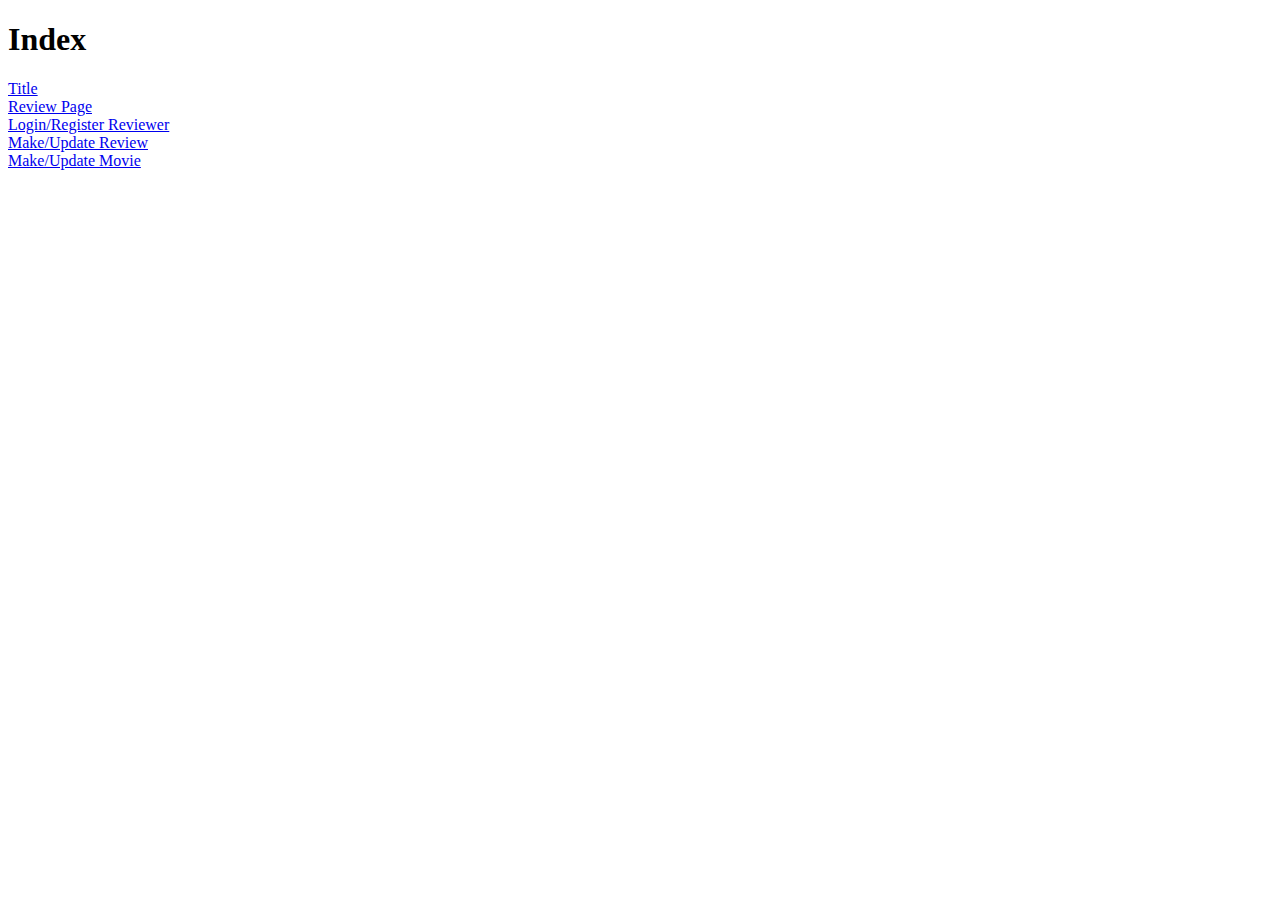
==== index.html @ 40ce07cc "Added an index page and stubs for other pages." ====
<!DOCTYPE html>
<html>
<head>
	<meta charset="utf-8" />
	<title>Rancid Tomatoes - Index</title>
	<!--
	<link rel="stylesheet" type="text/css" href="styles.css">
	-->
</head>

<body>
<h1>Index</h1>
<a href="title.html">Title</a><br>
<a href="review.html">Review Page</a><br>
<a href="login-register.html">Login/Register Reviewer</a><br>
<a href="new-review.html">Make/Update Review</a><br>
<a href="new-movie.html">Make/Update Movie</a><br>


</body>


</html>
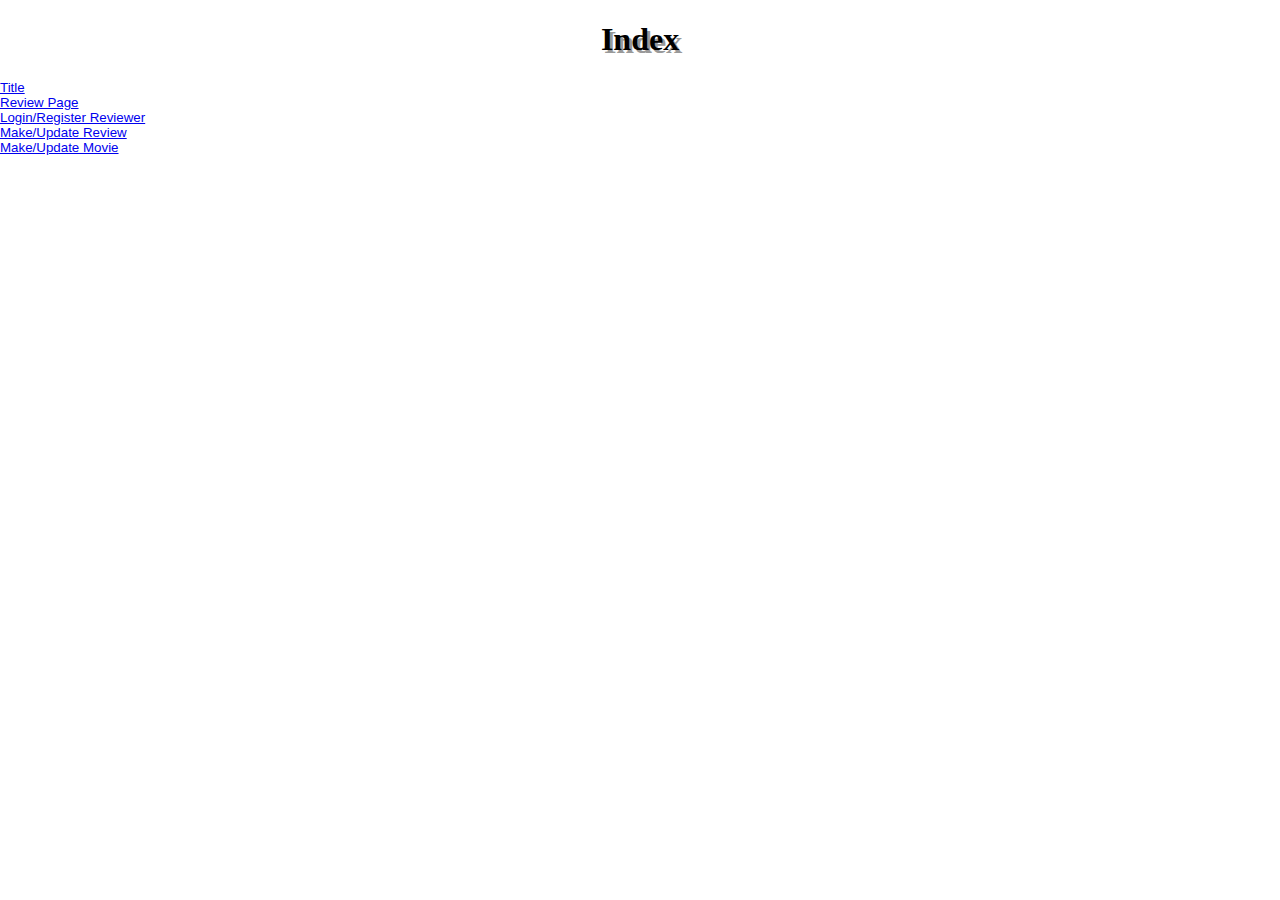
==== commit 9a6ccdbe: "modified balsamiq mockup to make it easier to work with. Added stylesheet link to html files." ====
--- a/index.html
+++ b/index.html
@@ -3,9 +3,7 @@
 <head>
 	<meta charset="utf-8" />
 	<title>Rancid Tomatoes - Index</title>
-	<!--
 	<link rel="stylesheet" type="text/css" href="styles.css">
-	-->
 </head>
 
 <body>
--- a/styles.css
+++ b/styles.css
@@ -0,0 +1,132 @@
+@charset "UTF-8";
+
+body{
+	margin: 0;
+    padding: 0; 
+    background-image: url("images/moviebg.png");
+    font-size: 10pt;
+    font-family: "Arial", Helvetica, sans-serif;
+}
+
+h1 {
+	font-family: Georgia, "Times New Roman", serif;
+	font-size: 24pt;
+    text-shadow: 3px 3px #999999;
+    text-align: center;
+}
+
+.banner{
+	background-image: url("images/rancidbannerbg.png");
+  	width: 100%;
+	margin-left: 0;
+    margin-right: 0;
+    padding: 0; 
+    height: 50px;
+}
+
+.banner-centered{
+	display: block;
+    margin-left: auto;
+    margin-right: auto;
+}
+
+.big-container{
+	border-radius: 50px;
+    width: 800px;  
+    display: block;
+    margin-left: auto;
+    margin-right: auto;
+    padding: 0;
+    overflow: hidden;
+    background: #EEEEEE;
+    box-shadow: 10px 10px 5px #888888;
+}
+
+.left-section{
+	width: 550px;
+	background: #EEEEEE;
+	float: left;
+}
+
+.rating-box{
+	height: 83px;
+	color: red;
+  	font-weight: bold;
+	font-size: 48pt;
+	background-image: url("images/rottenlargebg.png");
+	width: auto;
+}
+
+img.bottom{
+	vertical-align: text-bottom;
+}
+
+.reviews-box{
+	overflow: hidden;
+	width: auto;
+	height: auto;
+}
+
+.col-reviews{
+	width:47%;
+	float:left;
+	padding: 8px;
+	background: #EEEEEE;
+}
+
+
+.overview{
+	float:left;
+	background: #A2B964;
+	width: 250px;
+	font-size: 10pt;
+	font-family: Arial, Helvetica, sans-serif;
+}
+
+.overview-text{
+	padding: 10pt;
+}
+
+dt{
+	margin-top: 10pt;
+	font-weight: bold;
+}
+
+.footer{
+	clear:both;
+	margin-left: auto;
+    margin-right: auto;
+    text-align: center;
+    background: #A2B964;
+    padding: 5px;
+}
+
+.quote{
+	background: #FFFFFF;
+	border: 2px solid #CCCCCC;
+	border-radius: 20px;
+	font-family: Georgia, "Times New Roman", serif;
+	font-size: 10pt;
+	padding: 8px;
+	margin-right: 5px;
+}
+
+.quoter{
+	margin: 20px;
+}
+
+
+a.critic{
+	display:block;
+	float: left;
+}
+
+
+img.icon{
+	margin-right:5px;
+}
+
+
+img.icon.bottom{
+	float: left;
+}
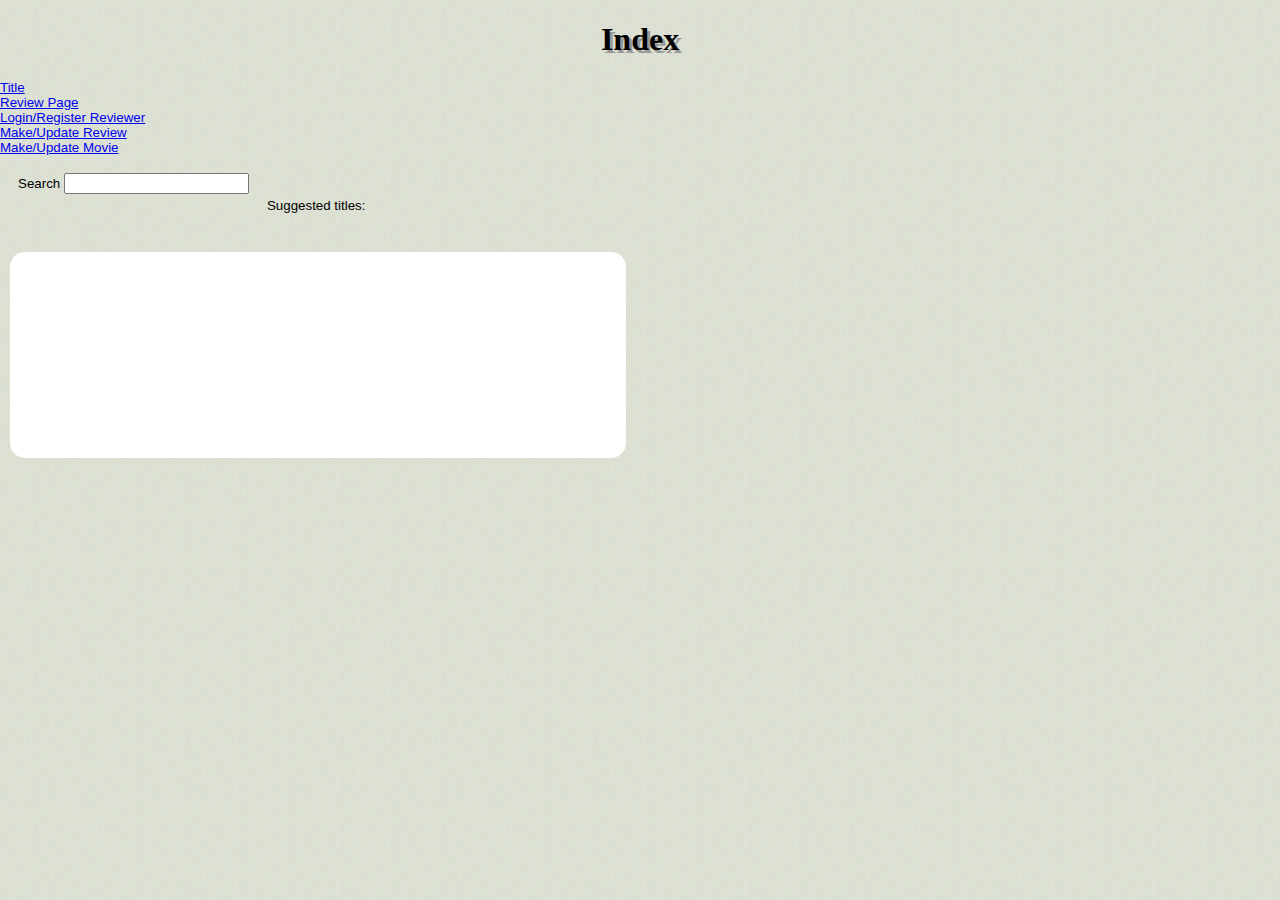
==== commit 30cad7ea: "Added AJAX code for suggesting movie title searches...can't get the drop down prepopulated, however." ====
--- a/index.html
+++ b/index.html
@@ -14,6 +14,58 @@
 <a href="new-review.html">Make/Update Review</a><br>
 <a href="new-movie.html">Make/Update Movie</a><br>
 
+	<div class="search">
+		Search <input type="text" id="text-search" oninput="getTitles()">
+	</div>
+	<br><br>
+	<p>Suggested titles: </p>
+	<br>
+	<div id="movie-titles" class="title-box"></div>
+
+	<script>
+
+		 function getTitles(){
+			 var titleString = document.getElementById("text-search").value;
+			 var xhttp = new XMLHttpRequest();
+
+			 // This anonymous callback will execute when the server responds
+			 xhttp.onreadystatechange = function() {
+
+			 var response = "" + xhttp.responseText.toString();
+
+			 // States 0 1 2 3 4 (4 means success)
+			 // 404 would be bad xhttp.status, 200 is good
+			 if (xhttp.readyState == 4 && xhttp.status == 200) {
+					var resultArray = JSON.parse(response);
+
+					var resultString = "";
+
+					if (resultArray.length==0){
+						document.getElementById("movie-titles").innerHTML = "(No movie titles match this search)";
+					}
+					else{
+						for ( i = 0; i<resultArray.length; i++){
+							resultString = resultString + resultArray[i] + "<br>";
+						}
+
+						//Values for first box
+						var first10 = "";
+						for ( i = 0; i<resultArray.length; i++){
+							if (i>=10){
+								 break;
+							}
+							first10 = first10 + resultArray[i] + "<br>";
+						}
+						document.getElementById("movie-titles").innerHTML = first10;
+					}
+			 }
+		 }
+		// Can use POST or GET
+		xhttp.open("GET", "movieSearch.php?titleString=" + titleString, true);
+		xhttp.send();
+		 }
+	</script>
+
 
 </body>
 
--- a/styles.css
+++ b/styles.css
@@ -130,3 +130,19 @@
 img.icon.bottom{
 	float: left;
 }
+
+.search{
+	float: left;
+	padding: 8px;
+	margin: 10px;
+}
+
+.title-box{
+	background-color: white;
+	border-radius: 15px;
+	float: left;
+	width: 600px;
+	height: 190px;
+	padding: 8px;
+	margin: 10px;
+}
